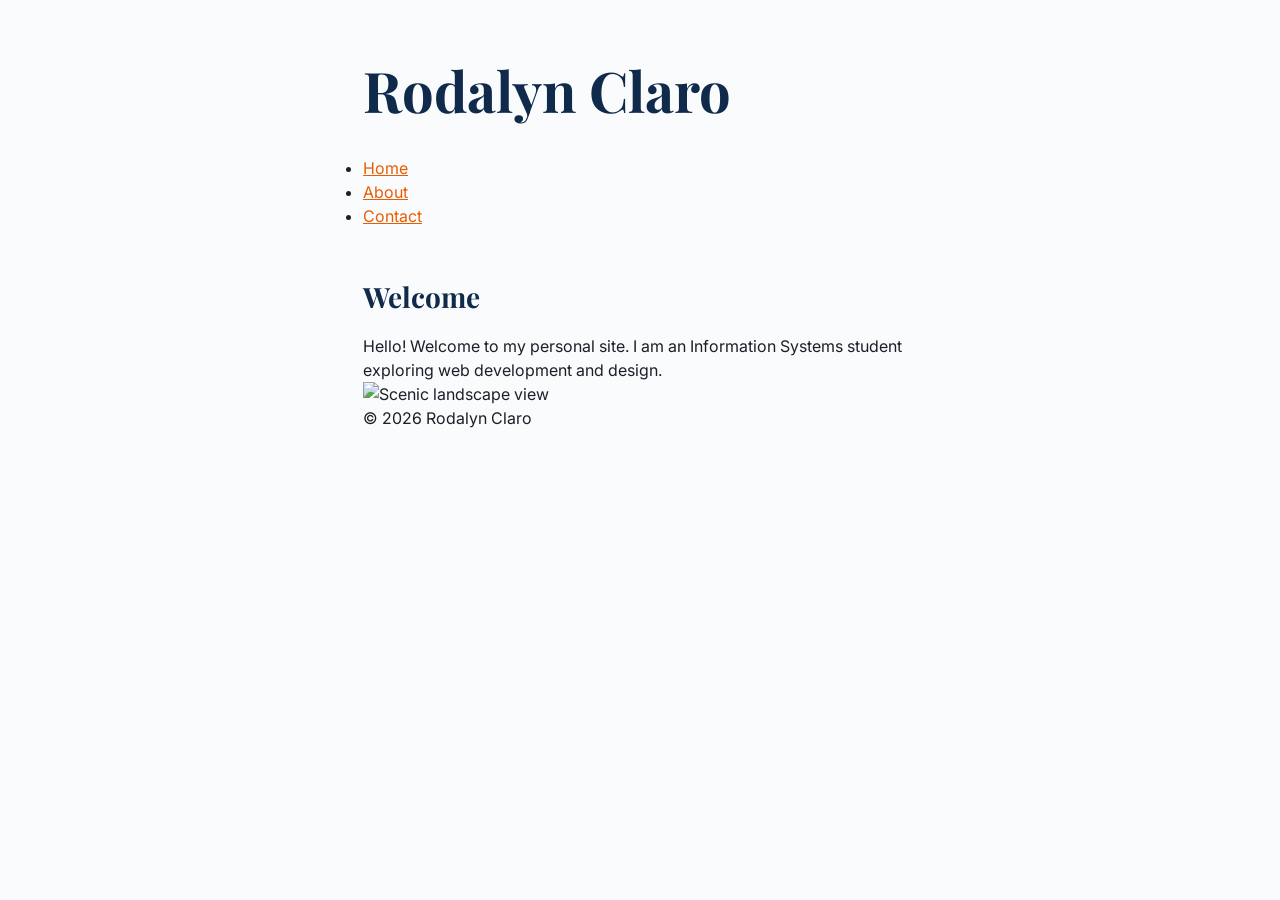
==== index.html @ fcb7605d "Add files via upload" ====
<!DOCTYPE html>
<html lang="en">
<head>
  <meta charset="UTF-8">
  <meta name="viewport" content="width=device-width, initial-scale=1">
  <title>Home | Rodalyn Claro</title>

  <!-- SEO Metadata -->
  <meta name="description" content="Welcome to the personal website of Rodalyn Claro, an Information Systems student exploring web development and design.">
  <link rel="canonical" href="https://clarodalyn-oss.github.io/about-me/index.html">

  <!-- Open Graph -->
  <meta property="og:type" content="website">
  <meta property="og:title" content="Home | Rodalyn Claro">
  <meta property="og:description" content="Welcome to the personal website of Rodalyn Claro, an Information Systems student exploring web development and design.">
  <meta property="og:image" content="https://clarodalyn-oss.github.io/about-me/assets/hero-md.jpg">
  <meta property="og:url" content="https://clarodalyn-oss.github.io/about-me/index.html">

  <!-- Twitter Card -->
  <meta name="twitter:card" content="summary_large_image">

  <!-- JSON-LD Structured Data (Bonus) -->
  <script type="application/ld+json">
  {
    "@context": "https://schema.org",
    "@type": "Person",
    "name": "Rodalyn Claro",
    "jobTitle": "Information Systems Student",
    "url": "https://clarodalyn-oss.github.io/about-me/index.html"
  }
  </script>

  <link rel="stylesheet" href="css/styles.css">
  <link rel="preconnect" href="https://fonts.googleapis.com">
  <link href="https://fonts.googleapis.com/css2?family=Inter:wght@400;600&family=Playfair+Display:wght@700&display=swap" rel="stylesheet">
</head>
<body>
  <header>
    <h1>Rodalyn Claro</h1>
    <nav>
      <ul>
        <li><a href="index.html">Home</a></li>
        <li><a href="about.html">About</a></li>
        <li><a href="contact.html">Contact</a></li>
      </ul>
    </nav>
  </header>
  <main>
    <article>
      <h2>Welcome</h2>
      <p>Hello! Welcome to my personal site. I am an Information Systems student exploring web development and design.</p>
      
      <picture>
        <source type="image/webp"
                srcset="assets/hero-sm.webp 400w,
                        assets/hero-md.webp 800w,
                        assets/hero-lg.webp 1600w"
                sizes="(max-width: 600px) 90vw, 800px">
        <img src="assets/hero-md.jpg"
             alt="Scenic landscape view"
             width="800" height="450"
             loading="lazy">
      </picture>
    </article>
  </main>
  <footer>
    <p>&copy; 2026 Rodalyn Claro</p>
  </footer>
</body>
</html>
---- css/styles.css ----
:root {
  --clr-navy: #0F2A4A;
  --clr-accent: #E85D04;
  --clr-text: #1B1F27;
  --clr-muted: #5B6472;
  --clr-bg: #FAFBFD;

  --font-body: "Inter", system-ui, sans-serif;
  --font-heading: "Playfair Display", Georgia, serif;

  --space-xs: 0.5rem;
  --space-sm: 1rem;
  --space-md: 1.5rem;
  --space-lg: 3rem;
}

/* Dark Mode Variant (Bonus Challenge) */
@media (prefers-color-scheme: dark) {
  :root {
    --clr-navy: #90B4CE;
    --clr-accent: #FF8533;
    --clr-text: #F1F5F9;
    --clr-muted: #94A3B8;
    --clr-bg: #0F172A;
  }
}

* { 
  box-sizing: border-box; 
  margin: 0; 
  padding: 0; 
}

body {
  font-family: var(--font-body);
  color: var(--clr-text);
  background: var(--clr-bg);
  line-height: 1.5;
  padding: var(--space-lg);
  max-width: 65ch;
  margin: 0 auto;
}

h1, h2, h3 { 
  font-family: var(--font-heading); 
  color: var(--clr-navy); 
}

h1 { 
  font-size: clamp(2rem, 5vw, 3.5rem); 
  margin-bottom: var(--space-md); 
}

h2 { 
  font-size: 1.75rem; 
  margin: var(--space-lg) 0 var(--space-sm); 
}

a { 
  color: var(--clr-accent); 
}
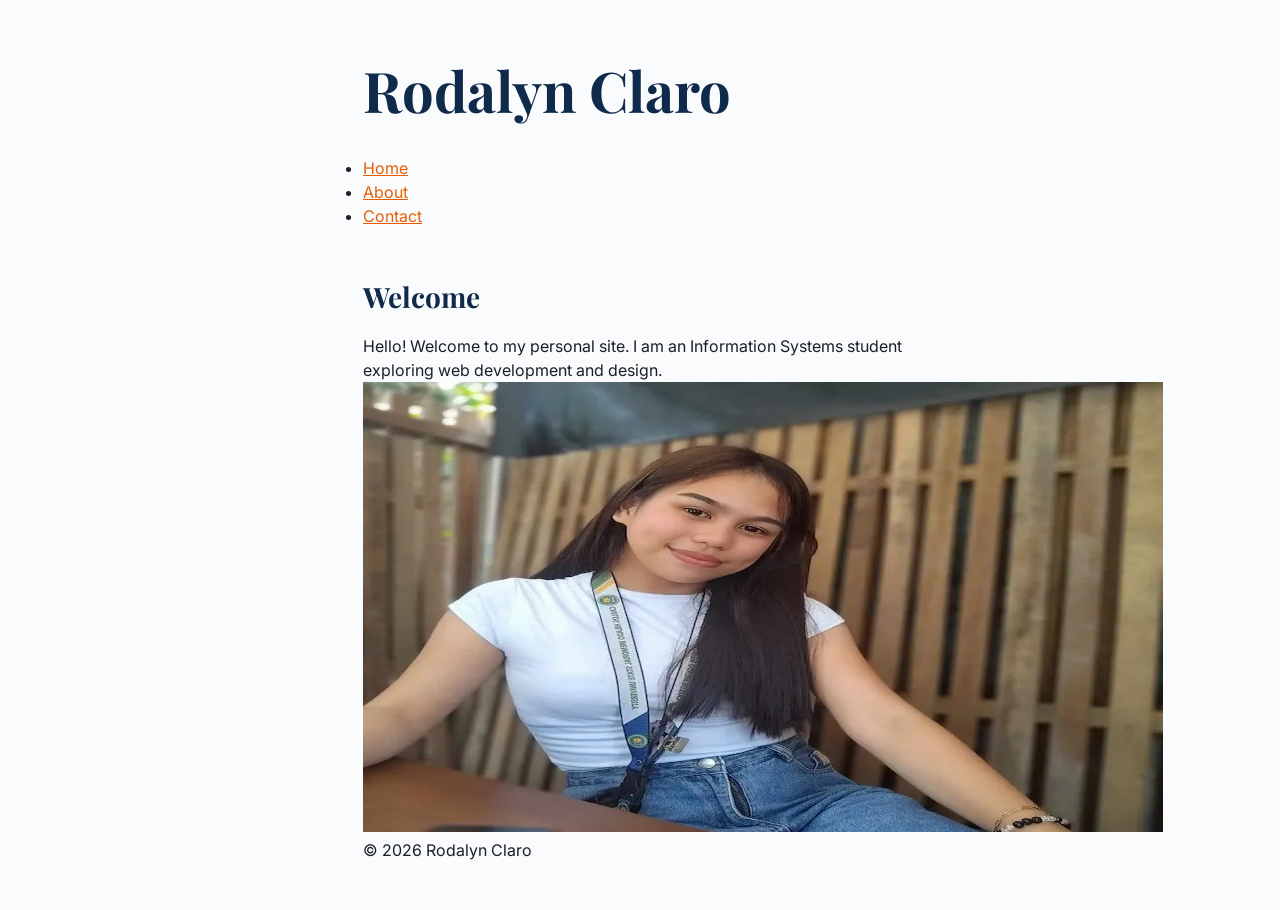
==== commit 1e65bad8: "Update index.html" ====
--- a/index.html
+++ b/index.html
@@ -7,14 +7,14 @@
 
   <!-- SEO Metadata -->
   <meta name="description" content="Welcome to the personal website of Rodalyn Claro, an Information Systems student exploring web development and design.">
-  <link rel="canonical" href="https://clarodalyn-oss.github.io/about-me/index.html">
+  <link rel="canonical" href="https://clarodalyn-oss.github.io/about-me-/index.html">
 
   <!-- Open Graph -->
   <meta property="og:type" content="website">
   <meta property="og:title" content="Home | Rodalyn Claro">
   <meta property="og:description" content="Welcome to the personal website of Rodalyn Claro, an Information Systems student exploring web development and design.">
-  <meta property="og:image" content="https://clarodalyn-oss.github.io/about-me/assets/hero-md.jpg">
-  <meta property="og:url" content="https://clarodalyn-oss.github.io/about-me/index.html">
+  <meta property="og:image" content="https://clarodalyn-oss.github.io/about-me-/assets/hero-md.webp">
+  <meta property="og:url" content="https://clarodalyn-oss.github.io/about-me-/index.html">
 
   <!-- Twitter Card -->
   <meta name="twitter:card" content="summary_large_image">
@@ -26,7 +26,7 @@
     "@type": "Person",
     "name": "Rodalyn Claro",
     "jobTitle": "Information Systems Student",
-    "url": "https://clarodalyn-oss.github.io/about-me/index.html"
+    "url": "https://clarodalyn-oss.github.io/about-me-/index.html"
   }
   </script>
 
@@ -67,4 +67,4 @@
     <p>&copy; 2026 Rodalyn Claro</p>
   </footer>
 </body>
-</html>+</html>
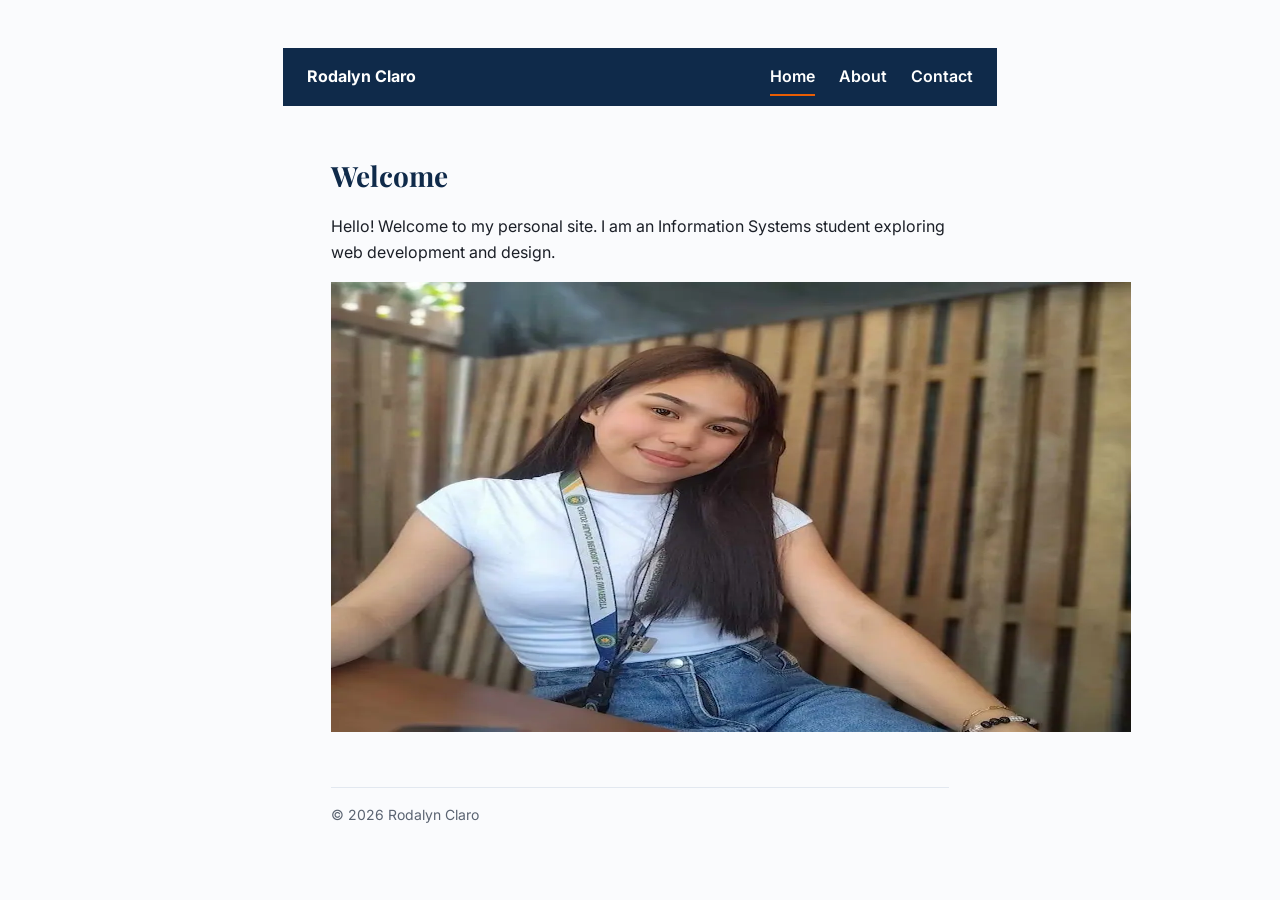
==== commit 37137984: "Update index.html" ====
--- a/index.html
+++ b/index.html
@@ -35,11 +35,11 @@
   <link href="https://fonts.googleapis.com/css2?family=Inter:wght@400;600&family=Playfair+Display:wght@700&display=swap" rel="stylesheet">
 </head>
 <body>
-  <header>
-    <h1>Rodalyn Claro</h1>
+  <header class="site-header">
+    <a href="index.html" class="logo">Rodalyn Claro</a>
     <nav>
-      <ul>
-        <li><a href="index.html">Home</a></li>
+      <ul class="nav-links">
+        <li><a href="index.html" aria-current="page">Home</a></li>
         <li><a href="about.html">About</a></li>
         <li><a href="contact.html">Contact</a></li>
       </ul>
--- a/css/styles.css
+++ b/css/styles.css
@@ -4,6 +4,8 @@
   --clr-text: #1B1F27;
   --clr-muted: #5B6472;
   --clr-bg: #FAFBFD;
+  --clr-surface: #FFFFFF;
+  --clr-border: #E2E8F0;
 
   --font-body: "Inter", system-ui, sans-serif;
   --font-heading: "Playfair Display", Georgia, serif;
@@ -14,7 +16,7 @@
   --space-lg: 3rem;
 }
 
-/* Dark Mode Variant (Bonus Challenge) */
+/* Dark Mode Variant */
 @media (prefers-color-scheme: dark) {
   :root {
     --clr-navy: #90B4CE;
@@ -22,6 +24,8 @@
     --clr-text: #F1F5F9;
     --clr-muted: #94A3B8;
     --clr-bg: #0F172A;
+    --clr-surface: #1E293B;
+    --clr-border: #334155;
   }
 }
 
@@ -34,13 +38,14 @@
 body {
   font-family: var(--font-body);
   color: var(--clr-text);
-  background: var(--clr-bg);
-  line-height: 1.5;
-  padding: var(--space-lg);
+  background-color: var(--clr-bg);
+  line-height: 1.6;
+  padding: var(--space-lg) var(--space-sm);
   max-width: 65ch;
   margin: 0 auto;
 }
 
+/* Typography */
 h1, h2, h3 { 
   font-family: var(--font-heading); 
   color: var(--clr-navy); 
@@ -48,7 +53,7 @@
 
 h1 { 
   font-size: clamp(2rem, 5vw, 3.5rem); 
-  margin-bottom: var(--space-md); 
+  margin-bottom: 0; 
 }
 
 h2 { 
@@ -58,4 +63,215 @@
 
 a { 
   color: var(--clr-accent); 
-}+}
+
+p, address {
+  margin-bottom: var(--space-sm);
+  font-style: normal;
+}
+
+/* Nav Links Base */
+nav a {
+  text-decoration: none;
+  font-weight: 600;
+  color: white;
+  padding: var(--space-xs) 0;
+}
+
+nav a:hover,
+nav a:focus {
+  color: var(--clr-accent);
+  text-decoration: underline;
+}
+
+nav a[aria-current="page"] {
+  border-bottom: 2px solid var(--clr-accent);
+}
+
+/* Exercise 2: Mobile-First Responsive Header */
+.site-header {
+  display: flex;
+  flex-direction: column;
+  align-items: center;
+  gap: var(--space-sm);
+  padding: var(--space-sm);
+  background: var(--clr-navy);
+  color: white;
+  margin: 0 -3rem var(--space-lg);
+}
+
+.site-header .logo { 
+  color: white; 
+  font-weight: 700; 
+  text-decoration: none; 
+}
+
+.nav-links {
+  list-style: none;
+  padding: 0;
+  margin: 0;
+  display: flex;
+  flex-direction: column;
+  align-items: center;
+  gap: var(--space-sm);
+}
+
+/* Enhance for Tablet and Desktop (≥768px) */
+@media (min-width: 768px) {
+  .site-header {
+    flex-direction: row;
+    justify-content: space-between;
+    padding: var(--space-sm) var(--space-md);
+  }
+
+  .nav-links {
+    flex-direction: row;
+    gap: var(--space-md);
+  }
+}
+
+/* Responsive Image Styling */
+.profile-media {
+  display: block;
+  margin-top: var(--space-md);
+  width: 100%;
+}
+
+.profile-media img {
+  width: 100%;
+  max-width: 100%;
+  height: auto;
+  border-radius: 8px;
+  object-fit: cover;
+  border: 1px solid var(--clr-border);
+}
+
+/* Card Grid Styles */
+.grid {
+  display: grid;
+  grid-template-columns: repeat(auto-fit, minmax(220px, 1fr));
+  gap: var(--space-md);
+  margin-top: var(--space-md);
+}
+
+.card {
+  padding: var(--space-md);
+  border-radius: 12px;
+  background: var(--clr-surface);
+  border: 1px solid var(--clr-border);
+  box-shadow: 0 2px 6px rgba(0,0,0,0.06);
+}
+
+.card h3 { 
+  color: var(--clr-navy); 
+  margin-bottom: var(--space-xs); 
+}
+
+.card p {
+  margin-bottom: 0;
+}
+
+/* Contact Form Styling */
+fieldset {
+  border: 1px solid var(--clr-border);
+  border-radius: 8px;
+  padding: var(--space-md);
+  margin-top: var(--space-md);
+  background-color: var(--clr-surface);
+}
+
+legend {
+  font-family: var(--font-heading);
+  color: var(--clr-navy);
+  padding: 0 var(--space-xs);
+  font-weight: bold;
+}
+
+.form-group {
+  margin-bottom: var(--space-md);
+}
+
+label {
+  display: block;
+  margin-bottom: var(--space-xs);
+  font-weight: 600;
+  color: var(--clr-text);
+}
+
+.required {
+  color: var(--clr-accent);
+}
+
+input[type="text"],
+input[type="email"],
+input[type="tel"],
+select,
+textarea {
+  width: 100%;
+  padding: var(--space-xs) var(--space-sm);
+  border: 1px solid var(--clr-border);
+  border-radius: 4px;
+  font-family: var(--font-body);
+  font-size: 1rem;
+  background-color: var(--clr-bg);
+  color: var(--clr-text);
+  transition: border-color 0.2s ease, box-shadow 0.2s ease;
+}
+
+input[type="text"]:focus,
+input[type="email"]:focus,
+input[type="tel"]:focus,
+select:focus,
+textarea:focus {
+  outline: none;
+  border-color: var(--clr-accent);
+  box-shadow: 0 0 0 3px rgba(232, 93, 4, 0.2);
+}
+
+.checkbox-group label {
+  display: flex;
+  align-items: center;
+  gap: var(--space-xs);
+  font-weight: normal;
+  cursor: pointer;
+}
+
+.checkbox-group input[type="checkbox"] {
+  width: 1.1rem;
+  height: 1.1rem;
+  accent-color: var(--clr-accent);
+  cursor: pointer;
+}
+
+button[type="submit"] {
+  background-color: var(--clr-accent);
+  color: #FFFFFF;
+  border: none;
+  padding: var(--space-xs) var(--space-md);
+  font-size: 1rem;
+  font-weight: 600;
+  border-radius: 4px;
+  cursor: pointer;
+  transition: opacity 0.2s ease, transform 0.1s ease;
+}
+
+button[type="submit"]:hover {
+  opacity: 0.9;
+  transform: translateY(-1px);
+}
+
+/* Footer Styling */
+footer {
+  margin-top: var(--space-lg);
+  padding-top: var(--space-sm);
+  border-top: 1px solid var(--clr-border);
+  color: var(--clr-muted);
+  font-size: 0.875rem;
+}
+
+/* Mobile Layout Overrides */
+@media (max-width: 480px) {
+  body {
+    padding: var(--space-sm);
+  }
+}
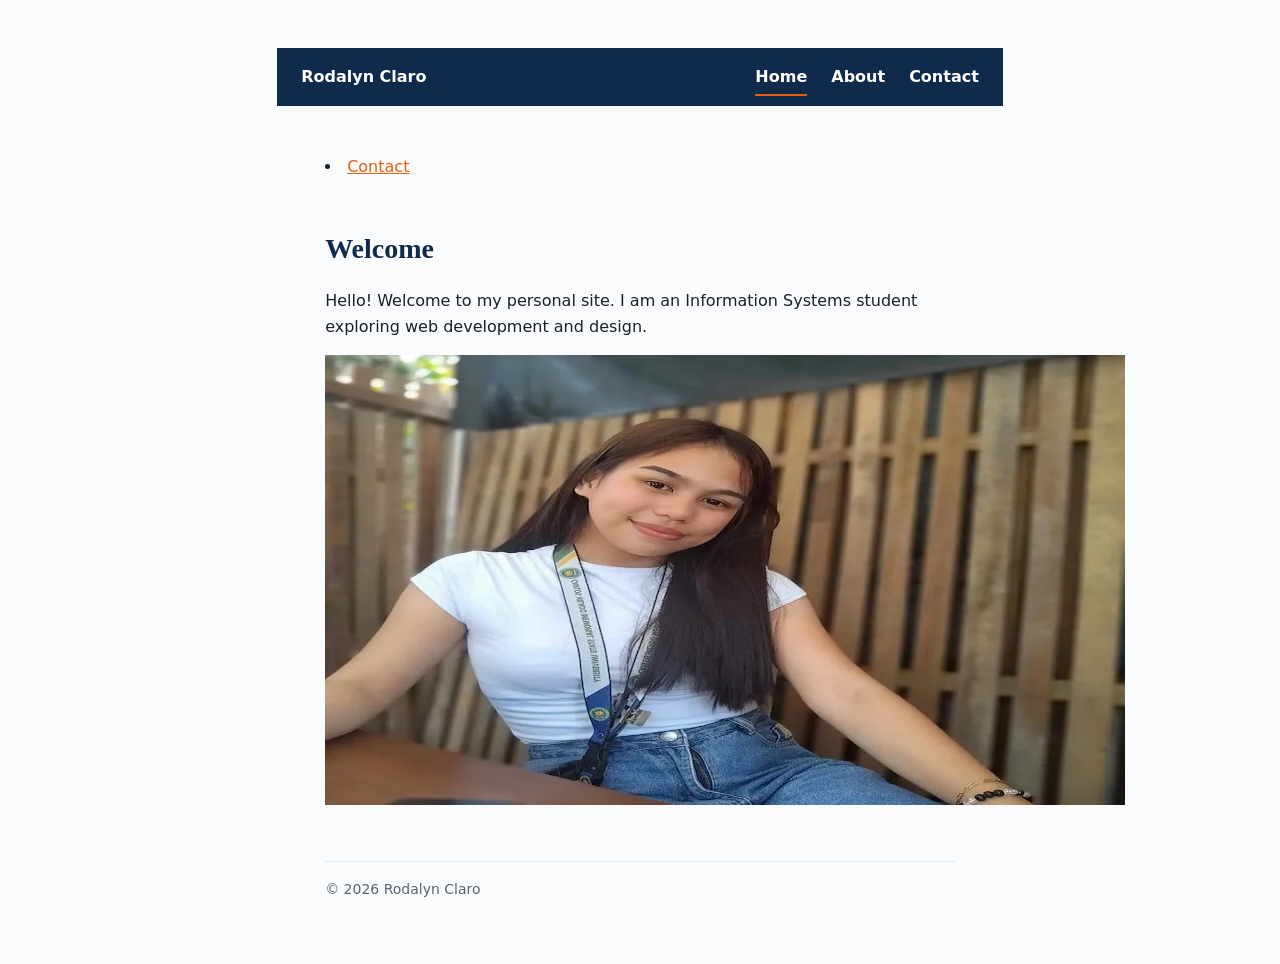
==== commit 9e08dcf2: "Update index.html" ====
--- a/index.html
+++ b/index.html
@@ -32,15 +32,16 @@
 
   <link rel="stylesheet" href="css/styles.css">
   <link rel="preconnect" href="https://fonts.googleapis.com">
-  <link href="https://fonts.googleapis.com/css2?family=Inter:wght@400;600&family=Playfair+Display:wght@700&display=swap" rel="stylesheet">
-</head>
-<body>
-  <header class="site-header">
+ <header class="site-header">
     <a href="index.html" class="logo">Rodalyn Claro</a>
     <nav>
       <ul class="nav-links">
         <li><a href="index.html" aria-current="page">Home</a></li>
         <li><a href="about.html">About</a></li>
+        <li><a href="contact.html">Contact</a></li>
+      </ul>
+    </nav>
+  </header>
         <li><a href="contact.html">Contact</a></li>
       </ul>
     </nav>
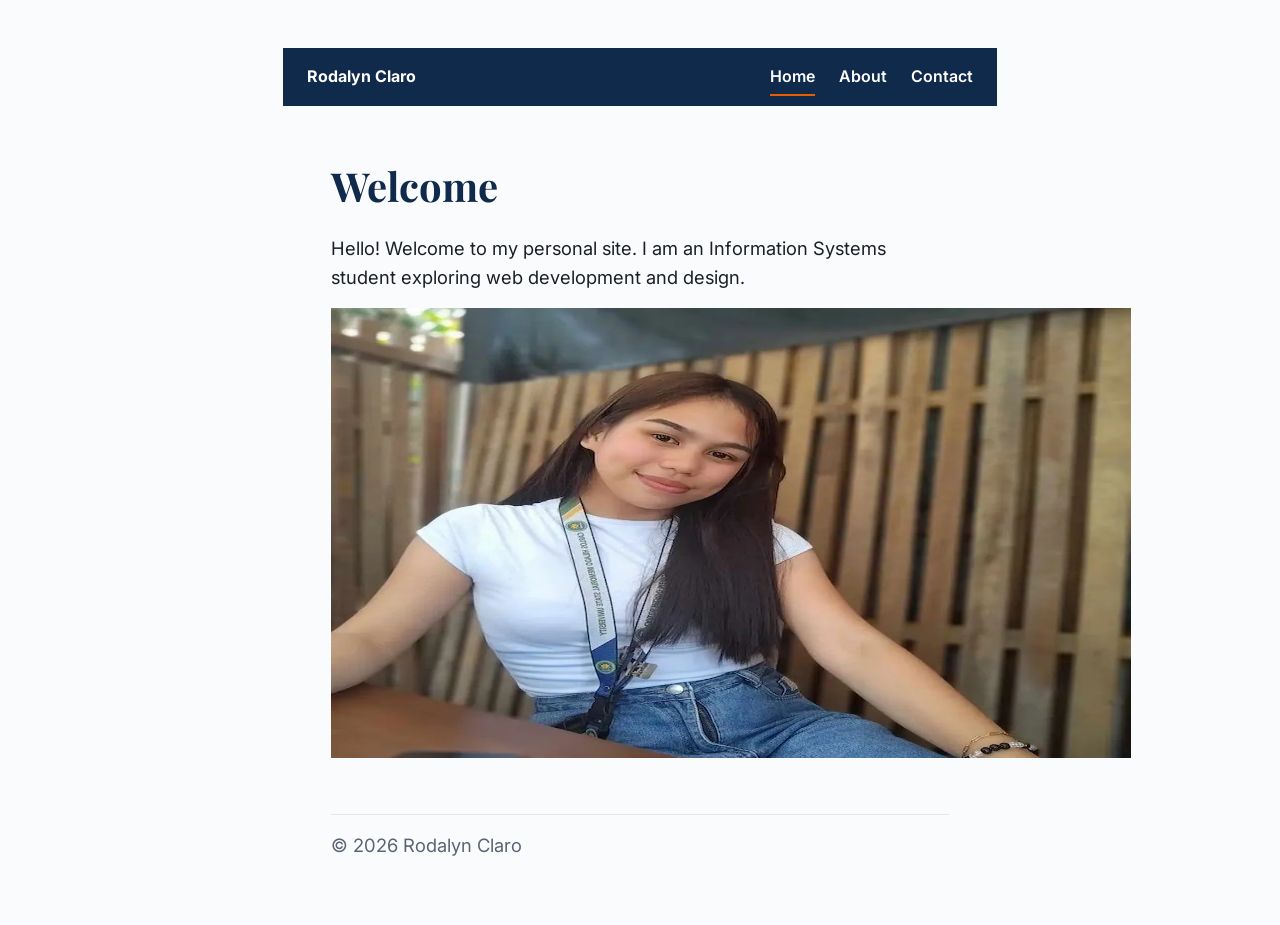
==== commit fd39b5fc: "Update index.html" ====
--- a/index.html
+++ b/index.html
@@ -32,16 +32,15 @@
 
   <link rel="stylesheet" href="css/styles.css">
   <link rel="preconnect" href="https://fonts.googleapis.com">
- <header class="site-header">
+  <link href="https://fonts.googleapis.com/css2?family=Inter:wght@400;600&family=Playfair+Display:wght@700&display=swap" rel="stylesheet">
+</head>
+<body>
+  <header class="site-header">
     <a href="index.html" class="logo">Rodalyn Claro</a>
     <nav>
       <ul class="nav-links">
         <li><a href="index.html" aria-current="page">Home</a></li>
         <li><a href="about.html">About</a></li>
-        <li><a href="contact.html">Contact</a></li>
-      </ul>
-    </nav>
-  </header>
         <li><a href="contact.html">Contact</a></li>
       </ul>
     </nav>
--- a/css/styles.css
+++ b/css/styles.css
@@ -45,29 +45,31 @@
   margin: 0 auto;
 }
 
-/* Typography */
+/* Typography — Exercise 3: Fluid Typography with clamp() */
 h1, h2, h3 { 
   font-family: var(--font-heading); 
   color: var(--clr-navy); 
 }
 
 h1 { 
-  font-size: clamp(2rem, 5vw, 3.5rem); 
+  font-size: clamp(2rem, 4vw + 1rem, 4rem); 
+  line-height: 1.1; 
   margin-bottom: 0; 
 }
 
 h2 { 
-  font-size: 1.75rem; 
+  font-size: clamp(1.5rem, 2.5vw + 0.75rem, 2.5rem); 
   margin: var(--space-lg) 0 var(--space-sm); 
+}
+
+p, address {
+  font-size: clamp(1rem, 0.5vw + 0.85rem, 1.15rem);
+  margin-bottom: var(--space-sm);
+  font-style: normal;
 }
 
 a { 
   color: var(--clr-accent); 
-}
-
-p, address {
-  margin-bottom: var(--space-sm);
-  font-style: normal;
 }
 
 /* Nav Links Base */
